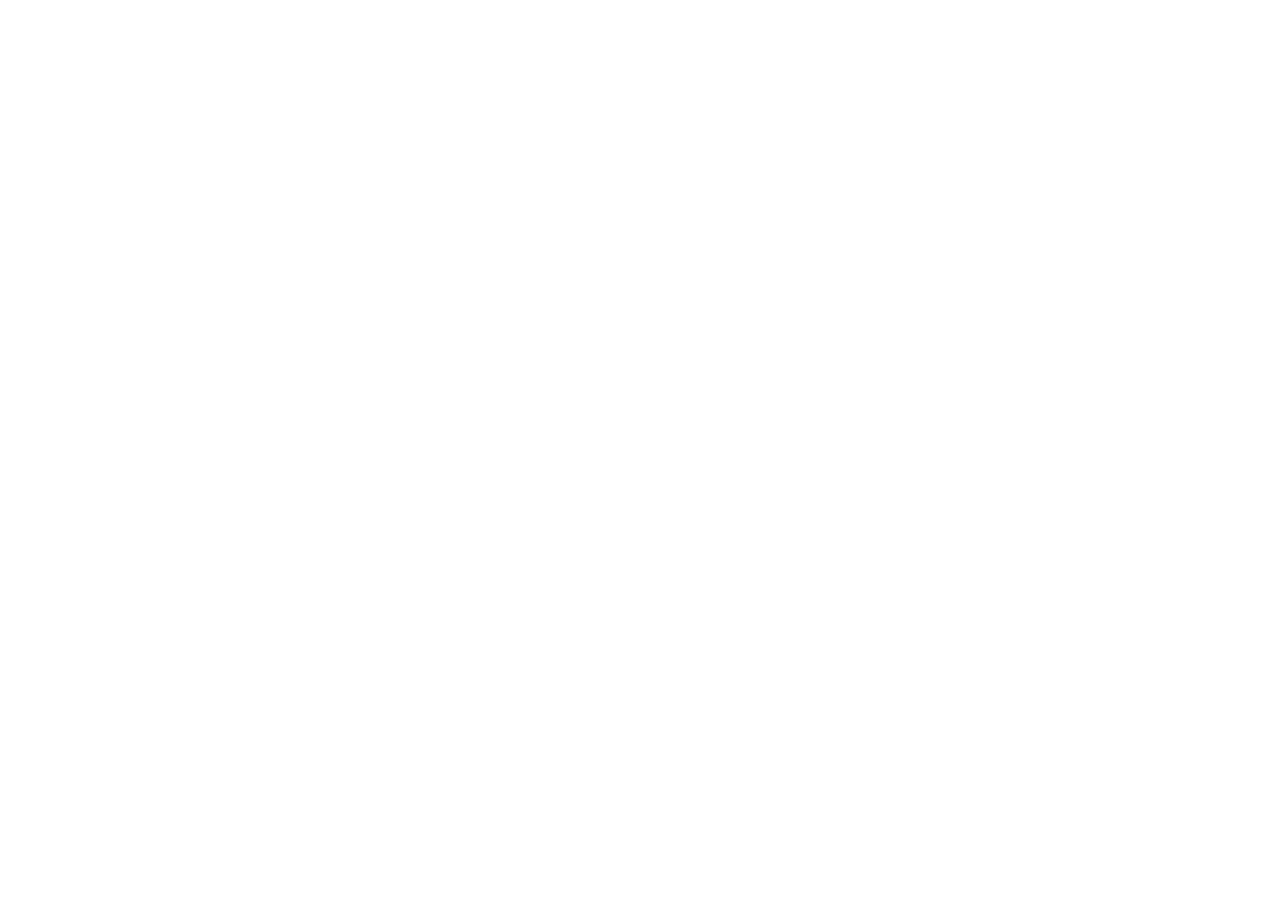
==== index.html @ cd533e82 "first file" ====
<!DOCTYPE html>
<html lang="en">
<head>
  <meta charset="UTF-8">
  <meta http-equiv="X-UA-Compatible" content="IE=edge">
  <meta name="viewport" content="width=device-width, initial-scale=1.0">
  <title>Document</title>
</head>
<body>
  
</body>
</html>
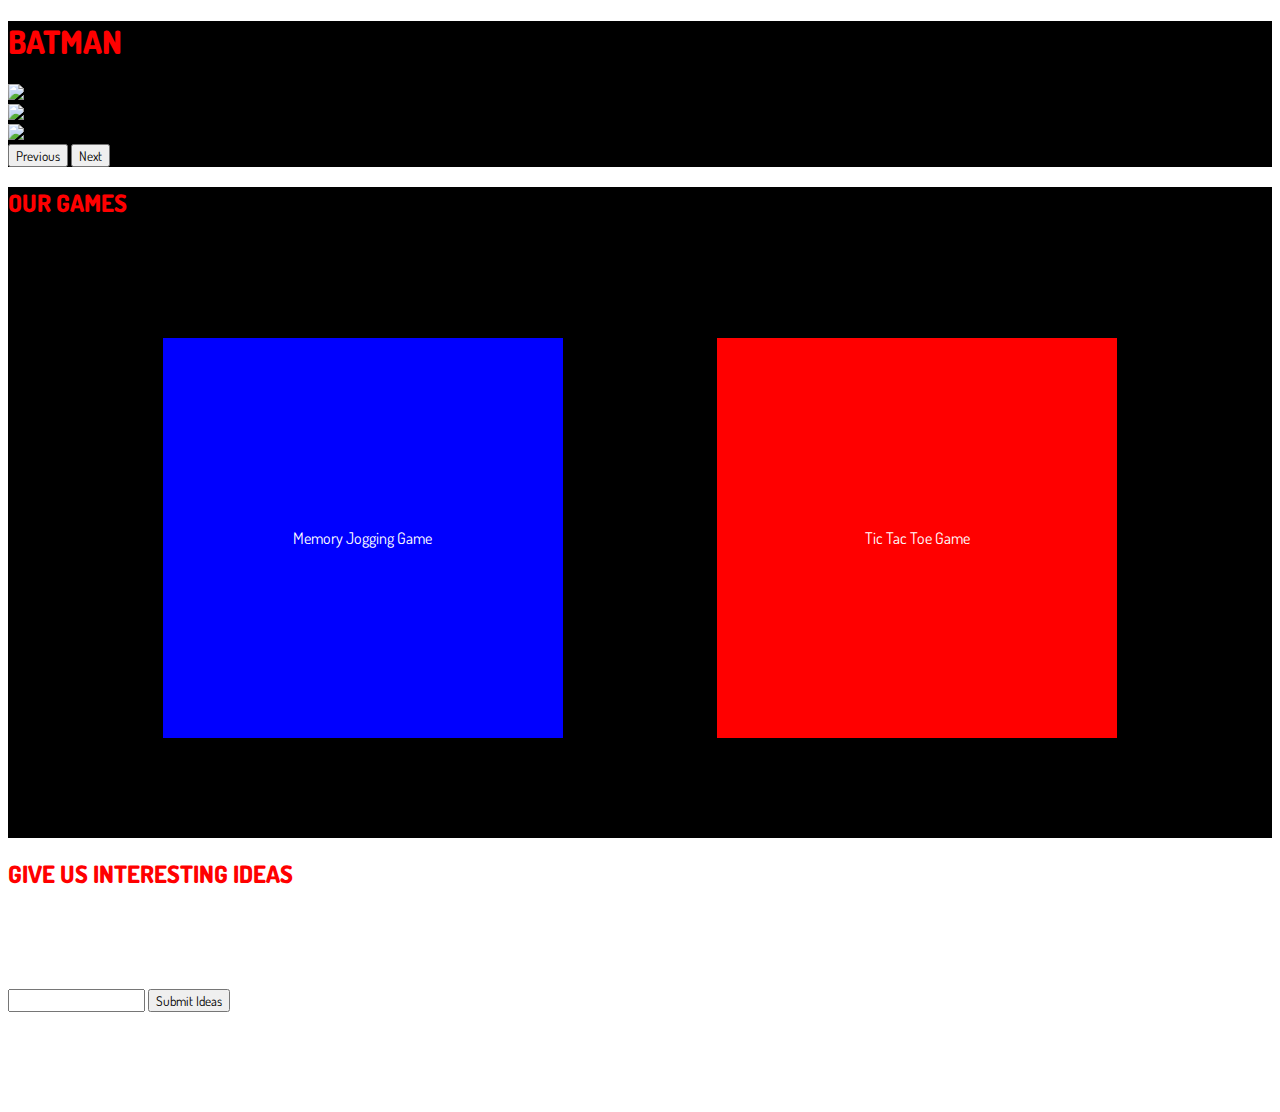
==== commit b5af3c59: "update" ====
--- a/index.html
+++ b/index.html
@@ -1,12 +1,72 @@
-<!DOCTYPE html>
+<!doctype html>
 <html lang="en">
-<head>
-  <meta charset="UTF-8">
-  <meta http-equiv="X-UA-Compatible" content="IE=edge">
-  <meta name="viewport" content="width=device-width, initial-scale=1.0">
-  <title>Document</title>
-</head>
-<body>
-  
-</body>
-</html>+  <head>
+    <!-- Required meta tags -->
+    <meta charset="utf-8">
+    <meta name="viewport" content="width=device-width, initial-scale=1">
+
+    <!-- Bootstrap CSS -->
+    <link href="https://cdn.jsdelivr.net/npm/bootstrap@5.1.3/dist/css/bootstrap.min.css" rel="stylesheet" integrity="sha384-1BmE4kWBq78iYhFldvKuhfTAU6auU8tT94WrHftjDbrCEXSU1oBoqyl2QvZ6jIW3" crossorigin="anonymous">
+
+    <title>Hello, world!</title>
+    <link rel="stylesheet" href="style.css">
+  </head>
+  <body>
+    <header class="header">
+      <h1 class="topheading">Batman</h1>
+      <div id="carouselExampleControls" class="carousel slide" data-bs-ride="carousel">
+        <div class="carousel-inner">
+          <div class="carousel-item active">
+            <img src="https://media.rawg.io/media/games/c50/c5085506fe4b5e20fc7aa5ace842c20b.jpg" class="d-block w-100" alt="...">
+          </div>
+          <div class="carousel-item">
+            <img src="https://media.rawg.io/media/screenshots/7f0/7f06dde491c2e2e7a89d9375f016e0b1.jpg" class="d-block w-100" alt="...">
+          </div>
+          <div class="carousel-item">
+            <img src="https://media.rawg.io/media/screenshots/00f/00f1b94e6bee4ca226902ec724ef6cb6.jpg" class="d-block w-100" alt="...">
+          </div>
+        </div>
+        <button class="carousel-control-prev" type="button" data-bs-target="#carouselExampleControls" data-bs-slide="prev">
+          <span class="carousel-control-prev-icon" aria-hidden="true"></span>
+          <span class="visually-hidden">Previous</span>
+        </button>
+        <button class="carousel-control-next" type="button" data-bs-target="#carouselExampleControls" data-bs-slide="next">
+          <span class="carousel-control-next-icon" aria-hidden="true"></span>
+          <span class="visually-hidden">Next</span>
+        </button>
+      </div>
+    </header>
+    <section class="gamesection">
+      <h2 class="sectionheading">Our Games</h2>
+      <div class="gamebox">
+        <div class="left">
+          <a href="#">Memory Jogging Game</a>
+        </div>
+        <div class="right">
+          <a href="#">Tic Tac Toe Game</a>
+        </div>  
+      </div>
+      
+    </section>
+    <section class="ideasection">
+      <h2 class="sectionheading">Give Us Interesting Ideas</h2>
+      <div class="formdiv">
+        <form action="">
+          <input type="text" name="" id=""/>
+          <button type="submit">Submit Ideas</button>
+        </form>
+      </div>
+    </section>
+
+    <!-- Optional JavaScript; choose one of the two! -->
+
+    <!-- Option 1: Bootstrap Bundle with Popper -->
+    <script src="https://cdn.jsdelivr.net/npm/bootstrap@5.1.3/dist/js/bootstrap.bundle.min.js" integrity="sha384-ka7Sk0Gln4gmtz2MlQnikT1wXgYsOg+OMhuP+IlRH9sENBO0LRn5q+8nbTov4+1p" crossorigin="anonymous"></script>
+
+    <!-- Option 2: Separate Popper and Bootstrap JS -->
+    <!--
+    <script src="https://cdn.jsdelivr.net/npm/@popperjs/core@2.10.2/dist/umd/popper.min.js" integrity="sha384-7+zCNj/IqJ95wo16oMtfsKbZ9ccEh31eOz1HGyDuCQ6wgnyJNSYdrPa03rtR1zdB" crossorigin="anonymous"></script>
+    <script src="https://cdn.jsdelivr.net/npm/bootstrap@5.1.3/dist/js/bootstrap.min.js" integrity="sha384-QJHtvGhmr9XOIpI6YVutG+2QOK9T+ZnN4kzFN1RtK3zEFEIsxhlmWl5/YESvpZ13" crossorigin="anonymous"></script>
+    -->
+  </body>
+</html>
--- a/style.css
+++ b/style.css
@@ -0,0 +1,74 @@
+@import url('https://fonts.googleapis.com/css2?family=Dosis:wght@200;300;400;500;600;700;800&display=swap');
+*{
+  font-family: 'Dosis', sans-serif;
+}
+.header{
+  background-color: black;
+}
+.topheading{
+  color: red;
+  text-transform: uppercase;
+  font-weight: 900;
+}
+.gamesection{
+  background-color: black;
+}
+.sectionheading{
+  color: red;
+  text-transform: uppercase;
+  font-weight: 900;
+}
+.gamebox{
+  display: flex;
+  align-items: center;
+  justify-content: space-evenly;
+}
+.left{
+  display: flex;
+  width: 400px;
+  height: 400px;
+  background-color: blue;
+  text-align: center;
+  align-items: center;
+  justify-content: center;
+  margin-top: 100px;
+  margin-bottom: 100px;
+}
+.left:hover{
+  transform: scale(1.2);
+  transition: all 0.5s ease-in-out;
+}
+.left:not(:hover){
+  transform: scale(1);
+  transition: all 0.5s ease-in-out;
+}
+.right{
+  width: 400px;
+  height: 400px;
+  background-color: red;
+  text-align: center;
+  display: flex;
+  align-items: center;
+  justify-content: center;
+  margin-top: 100px;
+  margin-bottom: 100px;
+}
+.right:hover{
+  transform: scale(1.2);
+  transition: all 0.5s ease-in-out;
+}
+.right:not(:hover){
+  transform: scale(1);
+  transition: all 0.5s ease-in-out;
+}
+.left > a, .right > a{
+  text-decoration: none;
+  color: white;
+}
+.ideasection{
+  background-color: white;
+}
+.formdiv{
+  margin-top: 100px;
+  margin-bottom: 100px;
+}
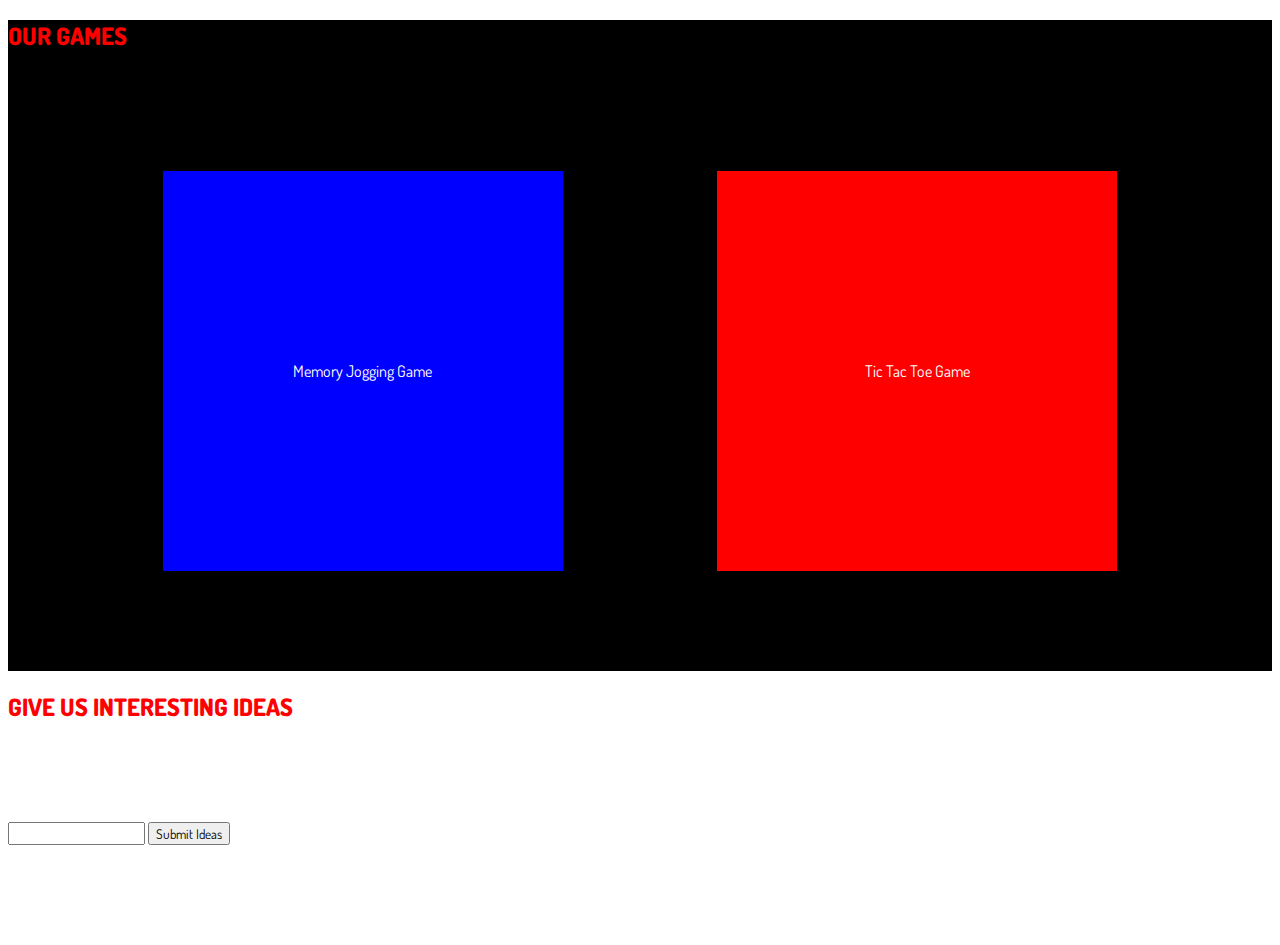
==== commit 27e2d17a: "Second Update" ====
--- a/index.html
+++ b/index.html
@@ -10,31 +10,11 @@
 
     <title>Hello, world!</title>
     <link rel="stylesheet" href="style.css">
+    <script src="./gamedetails.js"></script>
   </head>
   <body>
-    <header class="header">
-      <h1 class="topheading">Batman</h1>
-      <div id="carouselExampleControls" class="carousel slide" data-bs-ride="carousel">
-        <div class="carousel-inner">
-          <div class="carousel-item active">
-            <img src="https://media.rawg.io/media/games/c50/c5085506fe4b5e20fc7aa5ace842c20b.jpg" class="d-block w-100" alt="...">
-          </div>
-          <div class="carousel-item">
-            <img src="https://media.rawg.io/media/screenshots/7f0/7f06dde491c2e2e7a89d9375f016e0b1.jpg" class="d-block w-100" alt="...">
-          </div>
-          <div class="carousel-item">
-            <img src="https://media.rawg.io/media/screenshots/00f/00f1b94e6bee4ca226902ec724ef6cb6.jpg" class="d-block w-100" alt="...">
-          </div>
-        </div>
-        <button class="carousel-control-prev" type="button" data-bs-target="#carouselExampleControls" data-bs-slide="prev">
-          <span class="carousel-control-prev-icon" aria-hidden="true"></span>
-          <span class="visually-hidden">Previous</span>
-        </button>
-        <button class="carousel-control-next" type="button" data-bs-target="#carouselExampleControls" data-bs-slide="next">
-          <span class="carousel-control-next-icon" aria-hidden="true"></span>
-          <span class="visually-hidden">Next</span>
-        </button>
-      </div>
+    <header id="gameDisplay" class="header">
+      
     </header>
     <section class="gamesection">
       <h2 class="sectionheading">Our Games</h2>
@@ -53,7 +33,7 @@
       <div class="formdiv">
         <form action="">
           <input type="text" name="" id=""/>
-          <button type="submit">Submit Ideas</button>
+          <button type="submit" >Submit Ideas</button>
         </form>
       </div>
     </section>
